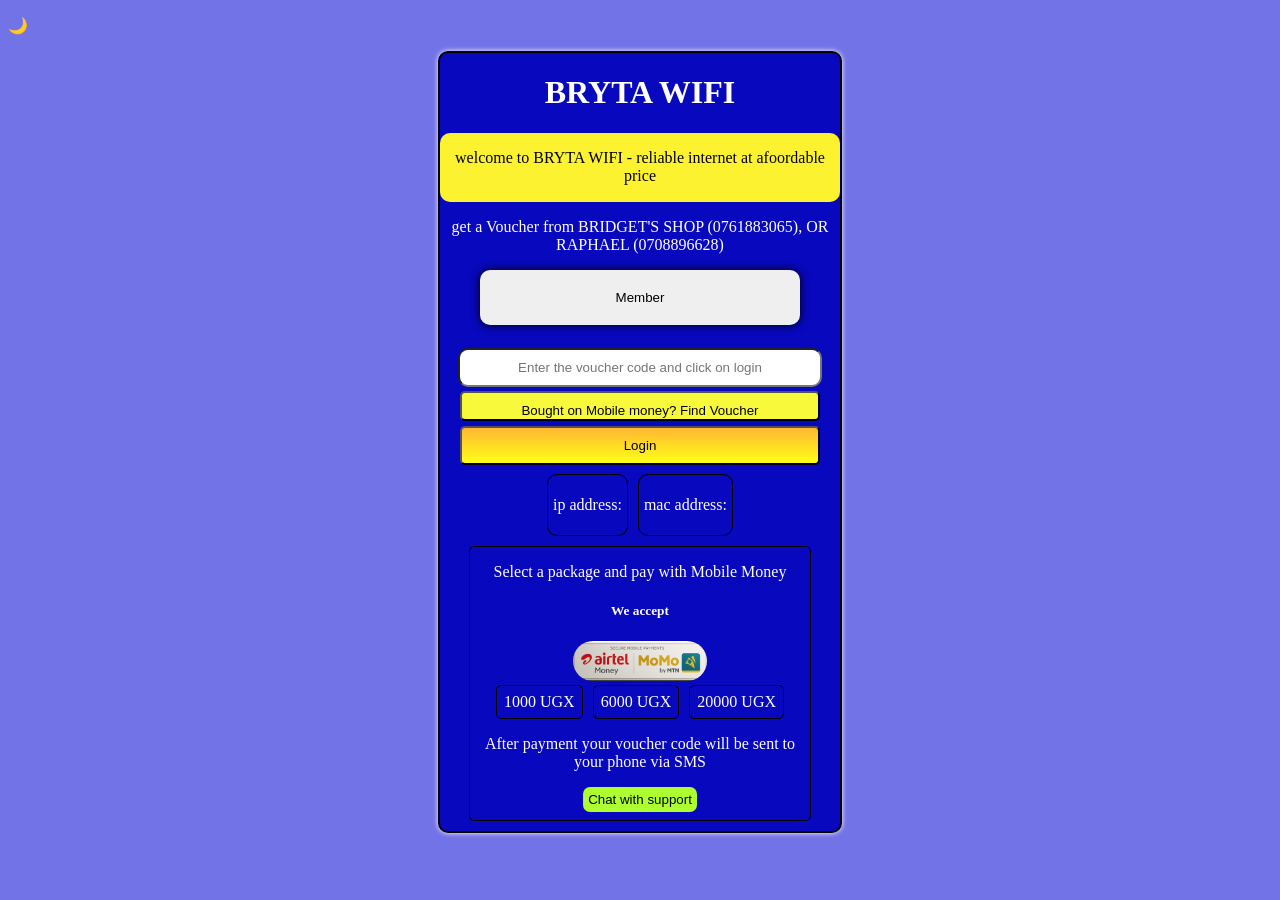
==== index.html @ d5aff697 "initial commit" ====
<!DOCTYPE html>
<html lang="en">
<head>
    <meta charset="UTF-8">
    <meta name="viewport" content="width=device-width, initial-scale=1.0">
    <title>Document</title>
    <link rel="stylesheet" href="bryta.css">
    <title>bryta wifi</title>
</head>
<body>
    <p>🌙</p>
    <div id="div1">

        <h1>BRYTA WIFI</h1>

        <div id="div2">
            <p>welcome to BRYTA WIFI - reliable internet at afoordable price</p>
        </div>

            <p id="getAVoucher">get a Voucher from BRIDGET'S SHOP (0761883065), OR RAPHAEL (0708896628)</p>

        <div id="div3">
            <button class="privilege">Member</button>
        </div><br>
        
        <input type="text" placeholder="Enter the voucher code and click on login"><br>

        <button id="findVoucher">Bought on Mobile money? Find Voucher</button><br>

        <button id="loginButton">Login</button>

        <div id="div4">
            <div class="netInfo"><p>ip address: </p></div>
            <div class="netInfo"><p>mac address: </p></div>
        </div>

        <div id="div5">
            <p>Select a package and pay with Mobile Money</p>
            <h5>We accept</h5>

            <img id="mobileLogo" src="/images/mobileMoney.jpg"></img>

            <div id="amountDiv">
                <div>1000 UGX</div>
                <div>6000 UGX</div>
                <div>20000 UGX</div>
            </div>

            <p>After payment your voucher code will be sent to your phone via SMS</p>

            <button id="supportChart">Chat with support</button>
        </div>
    </div>

</body>
</html>
---- bryta.css ----
body{
    background-color: #7373e8;
    color: white;
}

#div1{
    margin: auto;
    width: 400px;
    height: auto;
    background-color: rgb(8, 8, 190);
    border: solid black 2px;
    border-radius: 10px;
    box-shadow: 0 0 5px;
    justify-content: center;
    text-align: center;
}

h1{
    text-align: center;
}

#div2{
    color: black;
    background-color: rgb(253, 242, 47);
    border-radius: 10px;
    padding: 0.5px;
    text-align: center;
}

#div3{
    display: flex;
    justify-content: center;
    gap: 30px;
}

.privilege{
    padding: 20px;
    border: none;
    border-radius: 10px;
    width: 80%;
    box-shadow: 0 0 10px;
}

input{
    width: 85%;
    max-width: 1200px; 
    margin-bottom: 2px;
    margin-inline: auto;  /* keeps it centereed on both small and large devices*/
    padding: 10px;
    border-radius: 10px;
    margin-top: 5px;
    text-align: center;
}

#findVoucher{
    height: 30px;
    width: 90%;
    max-width: 1200px; 
    margin-inline: auto;  /* keeps it centered on both small and large devices*/
    padding: 10px;
    border-radius: 5px;
    margin-top: 2px;
    text-align: center;
    background-color: rgb(249, 249, 60);
}

#loginButton{
    width: 90%;
    max-width: 1200px; 
    margin-inline: auto;  /* keeps it centered on both small and large devices*/
    padding: 10px;
    border-radius: 5px;
    margin-top: 5px;
    background: linear-gradient(rgb(255, 183, 50), rgb(255, 255, 24));
}

#div4{
    display: flex;
    justify-content: center;
    gap: 10px;

}

.netInfo{
    border: solid black 1px;
    border-radius: 10px;
    margin-top: 9px;
    padding: 5px;
}

#div5{
    border: solid black 0.5px;
    width: 85%;
    max-width: 1200px; 
    margin-inline: auto;  /* keeps it centereed on both small and large devices*/
    border-radius: 5px;
    margin-top: 10px;
    margin-bottom: 10px;
}

#amountDiv{
    display: flex;
    gap: 10px;
    justify-content: center;
}

#amountDiv div{
    border: solid black 1px;
    border-radius: 5px;
    padding: 7px;
}

#supportChart{
    margin-bottom: 8px;
}

#mobileLogo{
    height: 40px;
    width: auto;
    border-radius: 50px;
    box-shadow: 1 1 5px;
}

#supportChart{
    background-color: greenyellow;
    border: none;
    padding: 5px;
    border-radius: 7px;
}

@media screen and (max-width:600px){
    aside, section, article{
        width: 100%;
    }
}
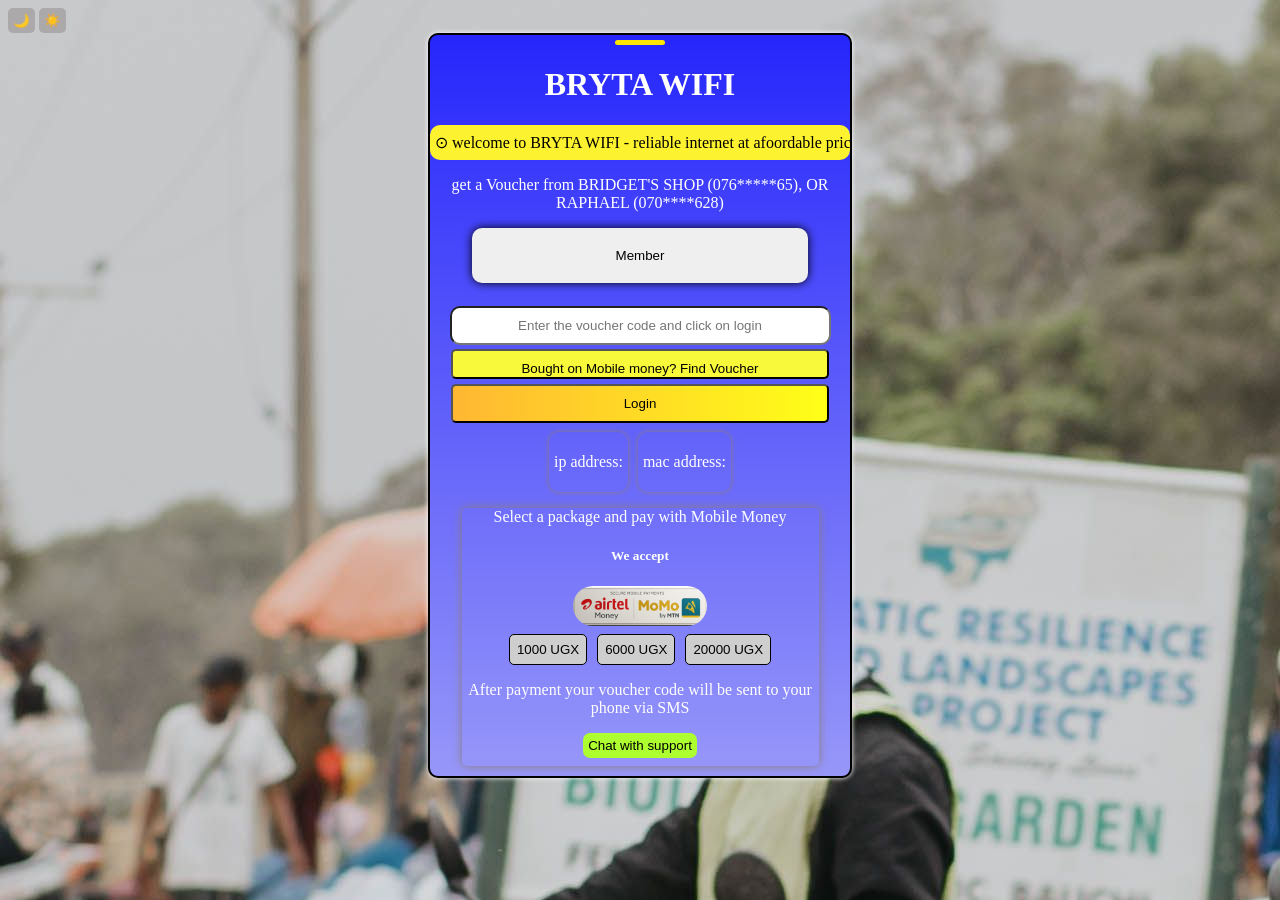
==== commit ab3c4c81: "added a welcome page" ====
--- a/index.html
+++ b/index.html
@@ -8,16 +8,20 @@
     <title>bryta wifi</title>
 </head>
 <body>
-    <p>🌙</p>
+    <span>
+        <button title="dark mode" class="mode">🌙</button>
+        <button title="light mode" class="mode">☀️</button>
+    </span>
     <div id="div1">
+        <div id="line"></div>
 
         <h1>BRYTA WIFI</h1>
 
         <div id="div2">
-            <p>welcome to BRYTA WIFI - reliable internet at afoordable price</p>
+            <p>⊙ welcome to BRYTA WIFI - reliable internet at afoordable price</p>
         </div>
 
-            <p id="getAVoucher">get a Voucher from BRIDGET'S SHOP (0761883065), OR RAPHAEL (0708896628)</p>
+            <p id="getAVoucher">get a Voucher from BRIDGET'S SHOP (076*****65), OR RAPHAEL (070****628)</p>
 
         <div id="div3">
             <button class="privilege">Member</button>
@@ -41,9 +45,9 @@
             <img id="mobileLogo" src="/images/mobileMoney.jpg"></img>
 
             <div id="amountDiv">
-                <div>1000 UGX</div>
-                <div>6000 UGX</div>
-                <div>20000 UGX</div>
+                <button>1000 UGX</button>
+                <button>6000 UGX</button>
+                <button>20000 UGX</button>
             </div>
 
             <p>After payment your voucher code will be sent to your phone via SMS</p>
--- a/bryta.css
+++ b/bryta.css
@@ -1,13 +1,24 @@
 body{
-    background-color: #7373e8;
+    background-color: #3737ef;
+    background-image: url(/images/pexels-darkside-photography-1243587808-36875810.jpg);
     color: white;
+}
+
+#line{
+    width: 50px;
+    height: 5px;
+    background-color: rgb(255, 230, 0);
+    margin: auto;
+    margin-top: 5px;
+    border-radius: 15px;
+    
 }
 
 #div1{
     margin: auto;
-    width: 400px;
+    width: 420px;
     height: auto;
-    background-color: rgb(8, 8, 190);
+    background: linear-gradient(to bottom, rgb(38, 38, 252), rgb(151, 151, 249));
     border: solid black 2px;
     border-radius: 10px;
     box-shadow: 0 0 5px;
@@ -19,13 +30,41 @@
     text-align: center;
 }
 
-#div2{
+.mode{
+    padding: 5px;
+    border: none;
+    border-radius: 5px;
+    background-color: rgb(171, 169, 169);
+}
+
+#div2 {
     color: black;
     background-color: rgb(253, 242, 47);
     border-radius: 10px;
-    padding: 0.5px;
+    padding: 8px 5px;
     text-align: center;
+    overflow: hidden;     /* Hides the text as it goes out of bounds */
+    position: relative;
+    white-space: nowrap;  /* Keeps the sentence on one single line */
 }
+
+/* Target the paragraph text inside the yellow div */
+#div2 p {
+    display: inline-block;
+    margin: 0;
+    /* Removed 'alternate' so it loops continuously in one direction */
+    animation: tickerLoop 15s linear infinite;
+}
+
+@keyframes tickerLoop {
+    0% {
+        transform: translateX(-100%); /* Starts completely hidden on the left */
+    }
+    100% {
+        transform: translateX(380px); /* Exits completely out to the right (matches box width) */
+    }
+}
+
 
 #div3{
     display: flex;
@@ -71,7 +110,7 @@
     padding: 10px;
     border-radius: 5px;
     margin-top: 5px;
-    background: linear-gradient(rgb(255, 183, 50), rgb(255, 255, 24));
+    background: linear-gradient(to right, rgb(255, 183, 50), rgb(255, 255, 24));
 }
 
 #div4{
@@ -82,14 +121,16 @@
 }
 
 .netInfo{
-    border: solid black 1px;
+    border: none;
     border-radius: 10px;
     margin-top: 9px;
     padding: 5px;
+    box-shadow: 0 0 5px rgb(138, 125, 125);
 }
 
 #div5{
-    border: solid black 0.5px;
+    border: none;
+    box-shadow: 0 0 10px rgb(138, 125, 125);
     width: 85%;
     max-width: 1200px; 
     margin-inline: auto;  /* keeps it centereed on both small and large devices*/
@@ -104,10 +145,18 @@
     justify-content: center;
 }
 
-#amountDiv div{
+#amountDiv button{
+    background-color: rgb(206, 206, 206);
     border: solid black 1px;
     border-radius: 5px;
     padding: 7px;
+    margin-top: 4px;
+}
+
+#amountDiv button:hover{
+    background-color: rgb(255, 255, 24);
+    padding: 13px;
+    transition: 0.3s;
 }
 
 #supportChart{
@@ -132,4 +181,12 @@
     aside, section, article{
         width: 100%;
     }
+}
+
+/*Welcome page*/
+
+#wellDiv{
+    height: 200px;
+    width: 200px;
+    border: solid black;
 }
